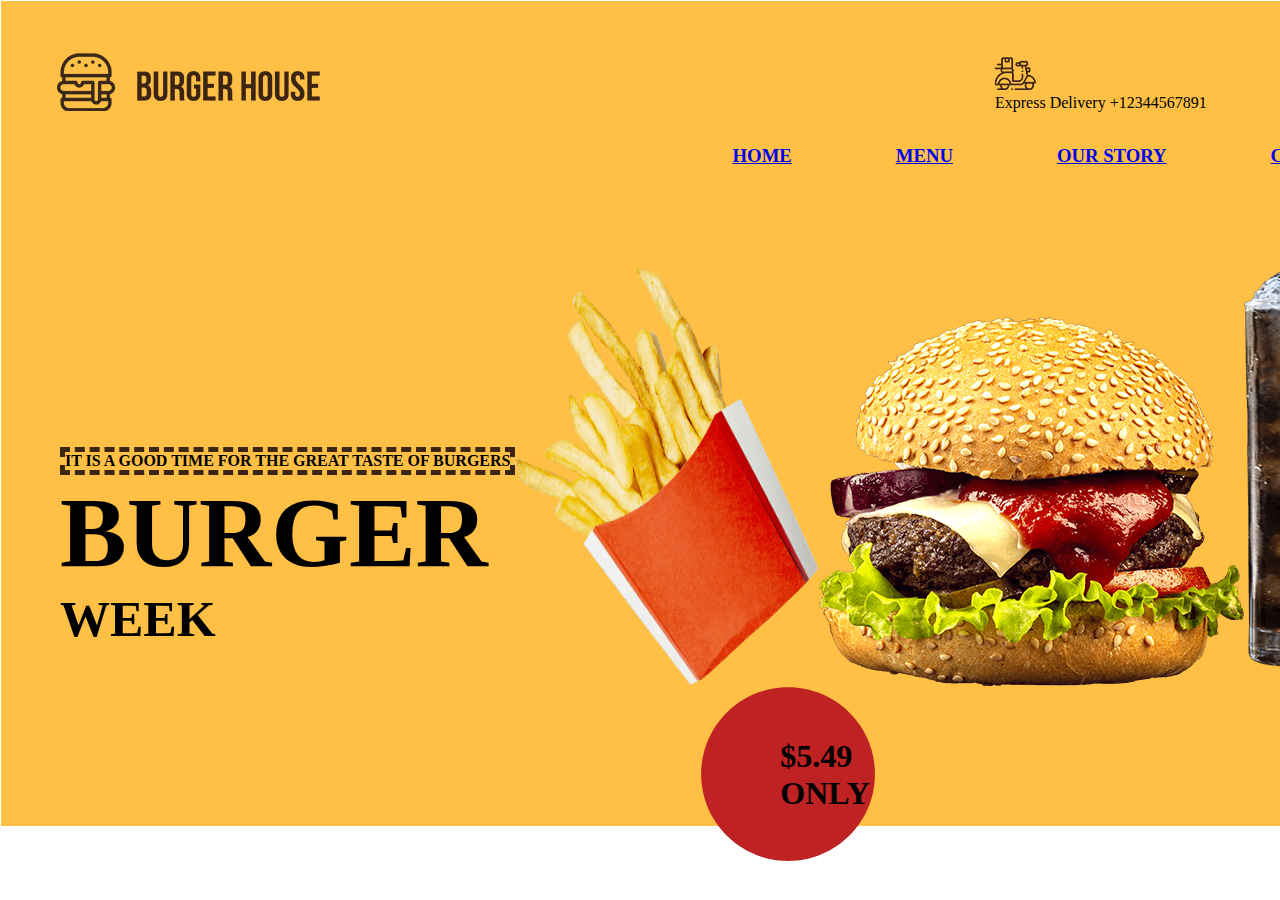
==== index.html @ b7670058 "Шапка сайта сделанная из рук вон плохо, завтра доделаю" ====
<!DOCTYPE html>
<html lang="en">
<head>
    <meta charset="UTF-8">
    <meta http-equiv="X-UA-Compatible" content="IE=edge">
    <meta name="viewport" content="width=device-width, initial-scale=1.0">
    <title>BURGERS!</title>
    <link rel="stylesheet" href="style.css">
</head>
<body>
    <header>
        <div class="container">
            <div class="hd">
                <div class="bg">
                    <div class="logo">
                        <img src="logo.png" alt="ss">
                    </div>
                    <div class="D_logo">
                        <img src="D_logo.png" alt="error">
                        <p> Express Delivery +12344567891 </p>
                    </div>
                </div>
                <ul class="menu">
                    <li><a href='#'> <h3>HOME </h3> </a></li>
                    <li><a href='#'> <h3>MENU </h3> </a></li>
                    <li><a href='#'> <h3>OUR STORY </h3> </a></li>
                    <li><a href='#'> <h3>CONTACT US </h3> </a></li>
                </ul>
                <div class="special">
                    <div class="bigtext">
                    <h1 class="bordertext">IT IS A GOOD TIME FOR THE GREAT TASTE OF BURGERS</h1>
                    <h1 class="anounce">BURGER</h1>
                    <h1 class="subanounce">WEEK</h1>
                    </div>
                    <div class="images">
                        <img class="cola" src="Drinks@1X.png" alt="sorry=(">      
                        <img class="brgr" src="Burger Image@1X.png" alt="sorry=(">
                        <img src="French Fries@1X.png" alt="sorry=(">
                    </div>
                    
                </div>
                <div class="price">
                    <img src="Ellipse@1X.png" alt="sorry=(">
                    <div class="centered"><h1>$5.49 <br> ONLY</h1></div>
                </div>
            </div>
        </div>

    </header>
</body>
</html>
---- style.css ----
*{
    padding: 0;
    margin: 0;
    box-sizing: border-box;
}
.container{
    width: 1441px;
    margin: 0 auto;
}
.a{
    text-decoration: none;
}
.hd{
    width: 1491px;
    height: 826px;
    background-image: url("Rectangle@1X.png");
    background-color: transparent;
}
.bg{
    display: inline-flex;
}
.logo{
    margin-top: 53px;
    margin-left: 57px;
}
.D_logo{
    float: right;
    margin-left: 675px;
    margin-top: 57px;
}
.menu{
    text-align: right;
    margin-top: 30px;
}
.menu li{
    display: inline-block;
    margin-right: 100px;
}
.special{
    display: flex;
}
.bordertext{
    flex-direction: column;
    display: block;
    border: 5px dashed #3D2514 ;
}
.bigtext{
    display: block;
    margin-top: 280px;
    margin-left: 60px;
    flex-direction: column;
    font-size: 8px;
}
.anounce{
    font-size: 100px;
}
.subanounce{
    font-size: 50px;
}
.images{
    display: flex;
    flex-direction: row-reverse;
    margin-top: 100px;
}
.cola{
    width: 170px;
    height: 400px;
    align-self: flex-start;
}
.brgr{
    width: 425px;
    height: 369px;
    margin-top: 50px;
}
.fries{
    width: 304px;
    height: 340px;
}
.price{
    display: block;
    margin-left: 700px;
}
.centered {
    position: absolute;
    top: 775px;
    left: 825px;
    transform: translate(-50%, -50%);
  }
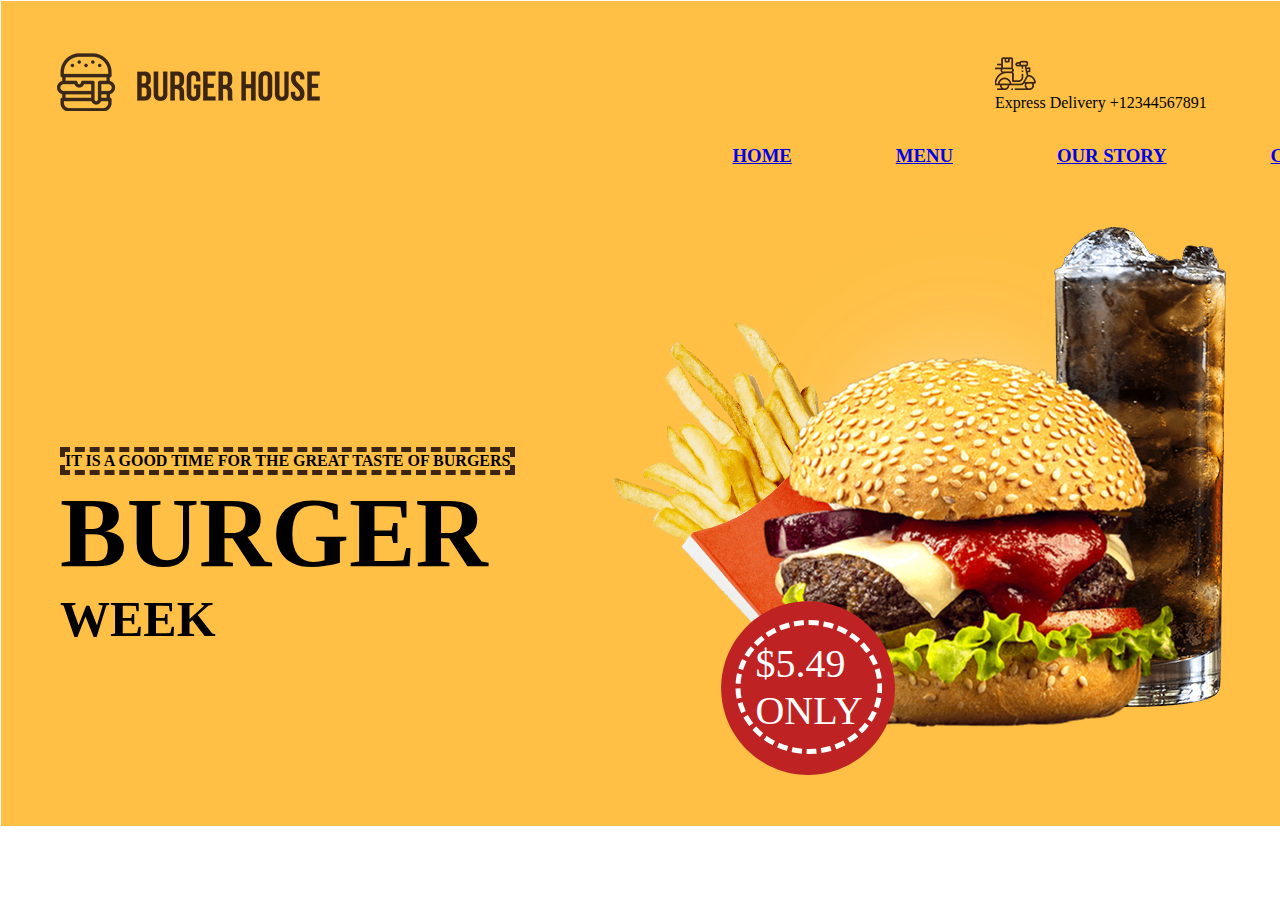
==== commit e640072c: "Поправил картинки в шапке" ====
--- a/index.html
+++ b/index.html
@@ -35,13 +35,14 @@
                     <div class="images">
                         <img class="cola" src="Drinks@1X.png" alt="sorry=(">      
                         <img class="brgr" src="Burger Image@1X.png" alt="sorry=(">
-                        <img src="French Fries@1X.png" alt="sorry=(">
+                        <img class="fries" src="French Fries@1X.png" alt="sorry=(">
+                        <img class="glow" src="Glow@1X.png" alt="">
                     </div>
                     
                 </div>
                 <div class="price">
-                    <img src="Ellipse@1X.png" alt="sorry=(">
-                    <div class="centered"><h1>$5.49 <br> ONLY</h1></div>
+                    <img class="ellipse" src="Ellipse@1X.png" alt="sorry=(">
+                    <div class="centered">$5.49 <br> ONLY</div>
                 </div>
             </div>
         </div>
--- a/style.css
+++ b/style.css
@@ -58,31 +58,59 @@
     font-size: 50px;
 }
 .images{
-    display: flex;
-    flex-direction: row-reverse;
+    position: relative;
     margin-top: 100px;
 }
 .cola{
-    width: 170px;
-    height: 400px;
-    align-self: flex-start;
+    position: absolute;
+    top: 200px;
+    left: 625px;
+    transform: translate(-50%, -50%);
+    z-index: 3;
 }
 .brgr{
     width: 425px;
     height: 369px;
-    margin-top: 50px;
+    position: absolute;
+    top: 275px;
+    left: 450px;
+    transform: translate(-50%, -50%);
+    z-index: 3;
 }
 .fries{
-    width: 304px;
-    height: 340px;
+    position: absolute;
+    top: 225px;
+    left: 250px;
+    transform: translate(-50%, -50%);
+    z-index: 2;
 }
 .price{
     display: block;
     margin-left: 700px;
 }
+.ellipse{
+    position: absolute;
+    top: 600px;
+    left: 720px;
+    z-index: 4;
+}
 .centered {
     position: absolute;
-    top: 775px;
-    left: 825px;
+    top: 687px;
+    left: 809px;
+    padding: 15px;
     transform: translate(-50%, -50%);
-  }+    z-index: 5;
+    border: 5px dashed white;
+    border-radius: 60%;
+    font-size: 40px;
+    color: white;
+}
+.glow{
+    width: 500px;
+    position: absolute;
+    top: 200px;
+    left: 450px;
+    transform: translate(-50%, -50%);
+    z-index: 1;
+}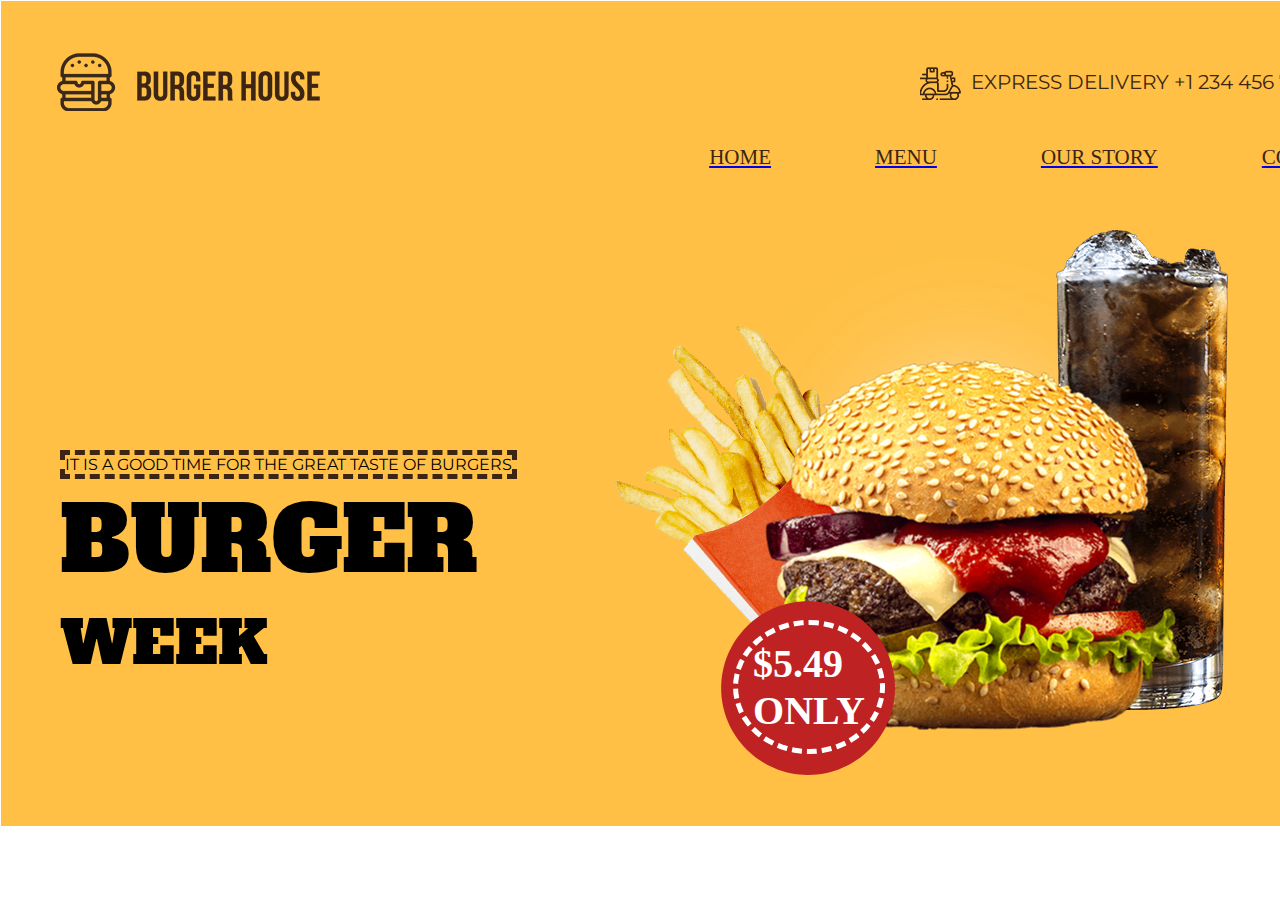
==== commit b69b7d50: "создана ссылка на Меню, поправлены шрифты в мейне" ====
--- a/index.html
+++ b/index.html
@@ -6,6 +6,12 @@
     <meta name="viewport" content="width=device-width, initial-scale=1.0">
     <title>BURGERS!</title>
     <link rel="stylesheet" href="style.css">
+    <link rel="preconnect" href="https://fonts.gstatic.com">
+    <link href="https://fonts.googleapis.com/css2?family=Alfa+Slab+One&display=swap" rel="stylesheet">
+    <link rel="preconnect" href="https://fonts.gstatic.com">
+    <link href="https://fonts.googleapis.com/css2?family=Montserrat&display=swap" rel="stylesheet">
+    <link rel="preconnect" href="https://fonts.gstatic.com">
+    <link href="https://fonts.googleapis.com/css2?family=Bebas+Neue&family=Montserrat&display=swap" rel="stylesheet">
 </head>
 <body>
     <header>
@@ -17,20 +23,20 @@
                     </div>
                     <div class="D_logo">
                         <img src="D_logo.png" alt="error">
-                        <p> Express Delivery +12344567891 </p>
                     </div>
+                    <p class="D_text"> Express Delivery +1 234 456 78 91 </p>
                 </div>
                 <ul class="menu">
-                    <li><a href='#'> <h3>HOME </h3> </a></li>
-                    <li><a href='#'> <h3>MENU </h3> </a></li>
-                    <li><a href='#'> <h3>OUR STORY </h3> </a></li>
-                    <li><a href='#'> <h3>CONTACT US </h3> </a></li>
+                    <li><a href='#'> <h3 class="navifonts">HOME </h3> </a></li>
+                    <li><a href='./menu/index.html'> <h3 class="navifonts">MENU </h3> </a></li>
+                    <li><a href='#'> <h3 class="navifonts">OUR STORY </h3> </a></li>
+                    <li><a href='#'> <h3 class="navifonts">CONTACT US </h3> </a></li>
                 </ul>
                 <div class="special">
                     <div class="bigtext">
-                    <h1 class="bordertext">IT IS A GOOD TIME FOR THE GREAT TASTE OF BURGERS</h1>
-                    <h1 class="anounce">BURGER</h1>
-                    <h1 class="subanounce">WEEK</h1>
+                        <h1 class="bordertext">IT IS A GOOD TIME FOR THE GREAT TASTE OF BURGERS</h1>
+                        <h1 class="anounce">BURGER</h1>
+                        <h1 class="subanounce">WEEK</h1>
                     </div>
                     <div class="images">
                         <img class="cola" src="Drinks@1X.png" alt="sorry=(">      
@@ -46,7 +52,6 @@
                 </div>
             </div>
         </div>
-
     </header>
 </body>
 </html>--- a/style.css
+++ b/style.css
@@ -24,9 +24,18 @@
     margin-left: 57px;
 }
 .D_logo{
-    float: right;
-    margin-left: 675px;
+    margin-left: 590px;
     margin-top: 57px;
+    padding: 10px;
+}
+.D_text{
+    margin-top: 70px;
+    color: #3d2514;
+    font-family: 'Montserrat', sans-serif;
+    font-size: 20px;
+    font-weight: 400;
+    text-align: left;
+    text-transform: uppercase;
 }
 .menu{
     text-align: right;
@@ -43,6 +52,8 @@
     flex-direction: column;
     display: block;
     border: 5px dashed #3D2514 ;
+    font-family: 'Montserrat', sans-serif;
+    font-weight: 400;
 }
 .bigtext{
     display: block;
@@ -53,9 +64,15 @@
 }
 .anounce{
     font-size: 100px;
+    font-family: 'Alfa Slab One', cursive;
+    font-weight: 300;
+    font-size: 90px;
 }
 .subanounce{
     font-size: 50px;
+    font-family: 'Alfa Slab One', cursive;
+    font-weight: 300;
+    font-size: 60px;
 }
 .images{
     position: relative;
@@ -103,6 +120,8 @@
     z-index: 5;
     border: 5px dashed white;
     border-radius: 60%;
+    font-family: "Bebas Neue Bold";
+    font-weight: 600;
     font-size: 40px;
     color: white;
 }
@@ -113,4 +132,13 @@
     left: 450px;
     transform: translate(-50%, -50%);
     z-index: 1;
+}
+.navifonts{
+    color: #3d2514;
+    font-family: "Bebas Neue Bold";
+    font-size: 21px;
+    font-weight: 400;
+    text-align: left;
+    text-transform:uppercase;
+    opacity: 1;
 }